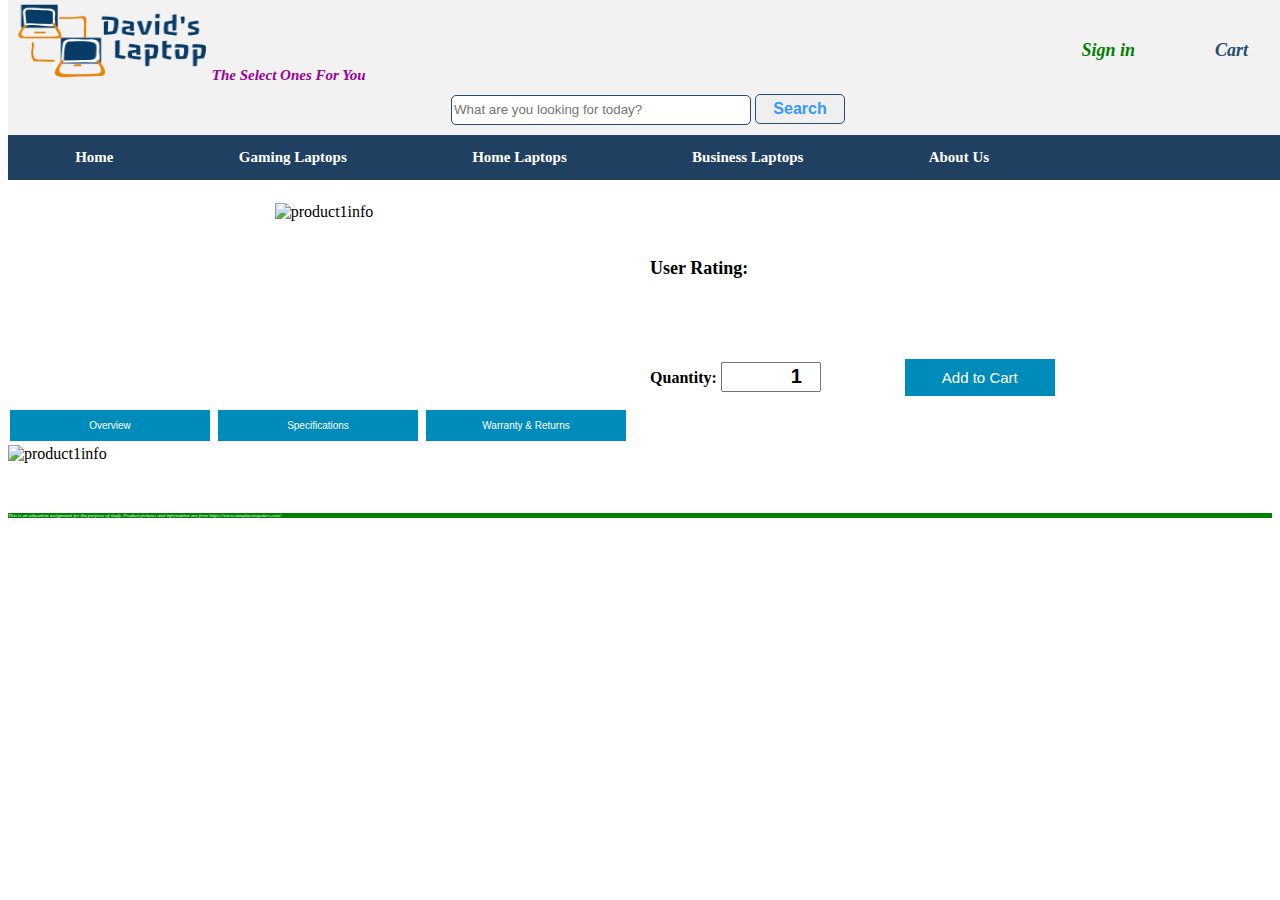
==== prd.html @ 8c68f87a "first git" ====
<!DOCTYPE html>
<html lang="en">
	<head>
		<meta charset="UTF-8">
		<meta name="viewport" content="width=device-width, initial-scale=1.0">	
		<title>product 0</title>
		<!--  external link for rating stars  -->
		<link rel="stylesheet" href="https://cdnjs.cloudflare.com/ajax/libs/font-awesome/4.7.0/css/font-awesome.min.css">
		<link rel="stylesheet"  href="css/product-page-style.css">
		<script src="js/loadProduct.js" defer></script>
	</head>
	<body>
	  <!-- general container for grid layout -->
	  <div class="container">
	    <div class="header">
			<div class="subheader">
				 <img src="images/logo.png" alt="logo" width="200"; height="80">
				  The Select Ones For You
				<a href=""style="color:#254d74;font-size:18px;">Cart</a>
				<a href="" style="color:green;font-size:18px;">Sign in</a>		
			</div>
			<div class="search">
				<form id="searchForm" action="SearchPage.html">
					<input type="text" id="searchBar" name="search123" placeholder="What are you looking for today?" style="width:300px;height:30px;border:1.5px solid #254d74;border-radius: 5px;color:#254d74;">
					<input type="submit" value="Search" id="searchButton" onsubmit="return false"style="color:#3399ff;font-weight:bold;font-size:16px;border-radius: 5px;border:1.5px solid #254d74;width:90px;height:30px;">
				</form>
			</div>
			<div class="navi">
				<ul>
					<li><a href="index.html">Home</a></li>
					<li><a href="Gaming Laptops">Gaming Laptops</a></li>
					<li><a href="Home Laptops">Home Laptops</a></li>
					<li><a href="Business Laptops">Business Laptops</a></li>
					<li><a href="us">About Us</a></li>
				</ul>
			</div>
	    </div>
		<div class="subtitle" id="subtitle">
		<span>asd </span>
		</div>
	  <!-- big picture on the left -->		
		<div class="left">
			<img  alt="product1info" width="550px" height="350px" id="image">
		</div>
	  <!-- add to cart and other tools on the right -->		
		<div class="right">
			<p style="text-align:justify;font-weight:bold; margin-top:10px;" id="description">
			</p>
			<p style="text-align:left; margin-top:55px; font-size:18px;font-weight:bold;" id="rating">
				<span>User Rating:&nbsp&nbsp</span>
			</p>
			<p style="font-size:30px;font-weight:bold;text-align:left;margin-top:70px;" id="price"></p>
			
			<form action="/action_page.php" style="text-align:left; margin-top:80px;">
				<label for="quantity" style="font-weight:bold;">Quantity:</label>
				<input type="number" id="quantity" name="quantity" min="1"
				style="width: 100px; height:30px; margin-right:30px;font-size:20px;font-weight:bold;text-align:right;" value="1">
				<input type="submit" value="Add to Cart" style="border:none;color:white;padding:10px;text-align:center;text-decoration: none;font-size: 15px;margin-left:50px;width:150px;
				cursor: pointer;background-color: #008CBA;">
			</form>
		</div>
	    <!-- detailed information in three tabs buttons-->		
		<div class="information">
			<div>
				<button class="infobutton" onclick="openInfo('Overview')">Overview</button>
				<button class="infobutton" onclick="openInfo('Specifications')">Specifications</button>
				<button class="infobutton" onclick="openInfo('Warranty & Returns')">Warranty & Returns</button>
			</div>			  
			<div id="Overview" class="info">	
				<img alt="product1info" width="600px" height="200px" id="ov">								
			</div>
			<div id="Specifications" class="info" style="display:none">
				<img alt="product1info" width="600px" height="200px" id="sp">							
			</div>
			<div id="Warranty & Returns" class="info" style="display:none" >			
				<img alt="product1info" width="600px" height="200px" id="wr">	
			</div>
			<!-- javascrip for showing individual tab information -->			
			<script>
				function openInfo(infoName) {
				  var i;
				  var x = document.getElementsByClassName("info");
				  for (i = 0; i < x.length; i++) {
					x[i].style.display = "none";
				  }				  
				  document.getElementById(infoName).style.display = "block";				  
				}
			</script>							
		</div>
		<div class="footer">
			This is an education assignment for the purpose of study. Product pictures and information are from https://www.canadacomputers.com/.				
		</div>
	  </div>
	</body>
</html>
---- css/product-page-style.css ----
/* unify sizing */
*{
box-sizing: border-box;			
}
/* use grid layout */
.container{
	display: grid;
	grid-template-columns: 16.67% 16.67% 16.67% 16.67% 16.67% 16.67%;
	grid-gap:0px;
	grid-template-areas:
	'header header header header header header'
	'subtitle subtitle subtitle subtitle subtitle subtitle'
	'left left left right right right'
	'information information information information information information'
	'footer footer footer footer footer footer';
}
.header{
	grid-area:header;
	position:fixed;
	z-index:10;
	top:0;
	width:100%;
	background-color:#f2f2f2;

}
.subheader{
	font-style: oblique;
	font-size: 15px;
	font-weight: bold;
	color: #990099;
}
.subheader a{
	float: right;
	padding:0px 40px;
	padding-top:40px;
	font-size:15px;
	text-decoration: none;
}
.search{	
	text-align:center;
	margin-top:10px;
	margin-bottom:10px;
}				
.navi ul{
	list-style-type: none;
	margin: 0;
	padding: 0;
	overflow: hidden;
	background-color: #1f4060;
	font-weight:bold;
	font-size:15px;				
}
.navi li{
	display: inline-block;			
	padding-right:3%;
	padding-left: 4%;
}
.navi a{
	display: block;
	color: white;
	text-align: center;
	padding: 14px 16px;
	text-decoration: none;
}
.navi a:hover{
	background-color: #111;
}
.subtitle{
	margin-top:185px;
	grid-area: subtitle;
	font-weight:bold;
	font-size:20px;
	color:#1039f2;
}
.left,.right{
	padding: 10px;
	text-align: center;				
}
button{
	border: none;
	color: white;
	padding: 10px 20px;
	text-align: center;
	text-decoration: none;
	font-size: 10px;
	margin: 4px 2px;
	cursor: pointer;
	background-color: #008CBA;
	width:200px;
}	
.left{
	grid-area: left;				
}
.right{
	grid-area: right;
	overflow: hidden;
}
/* style for rating star */
.checked {
	color: orange;
}
.information{
	grid-area:information;
}
.footer{
	background-color: green;
	grid-area: footer;
	font-size:5px;
	font-style:italic;
	color:white;
	margin-top:50px;
}
/* screen size responsive,using 1050px because
of relatively larger picture size.*/			
@media (max-width: 1050px) {
	.container{
	grid-template-areas: 
	'header header header header header header' 
	'subtitle subtitle subtitle subtitle subtitle subtitle'
	'left left left left left left' 
	'right right right right right right' 				
	'information information information information information information'
	'footer footer footer footer footer footer';
	}
	.header .navi,.header .subheader a{
	display:none;
	}
}		
</style>
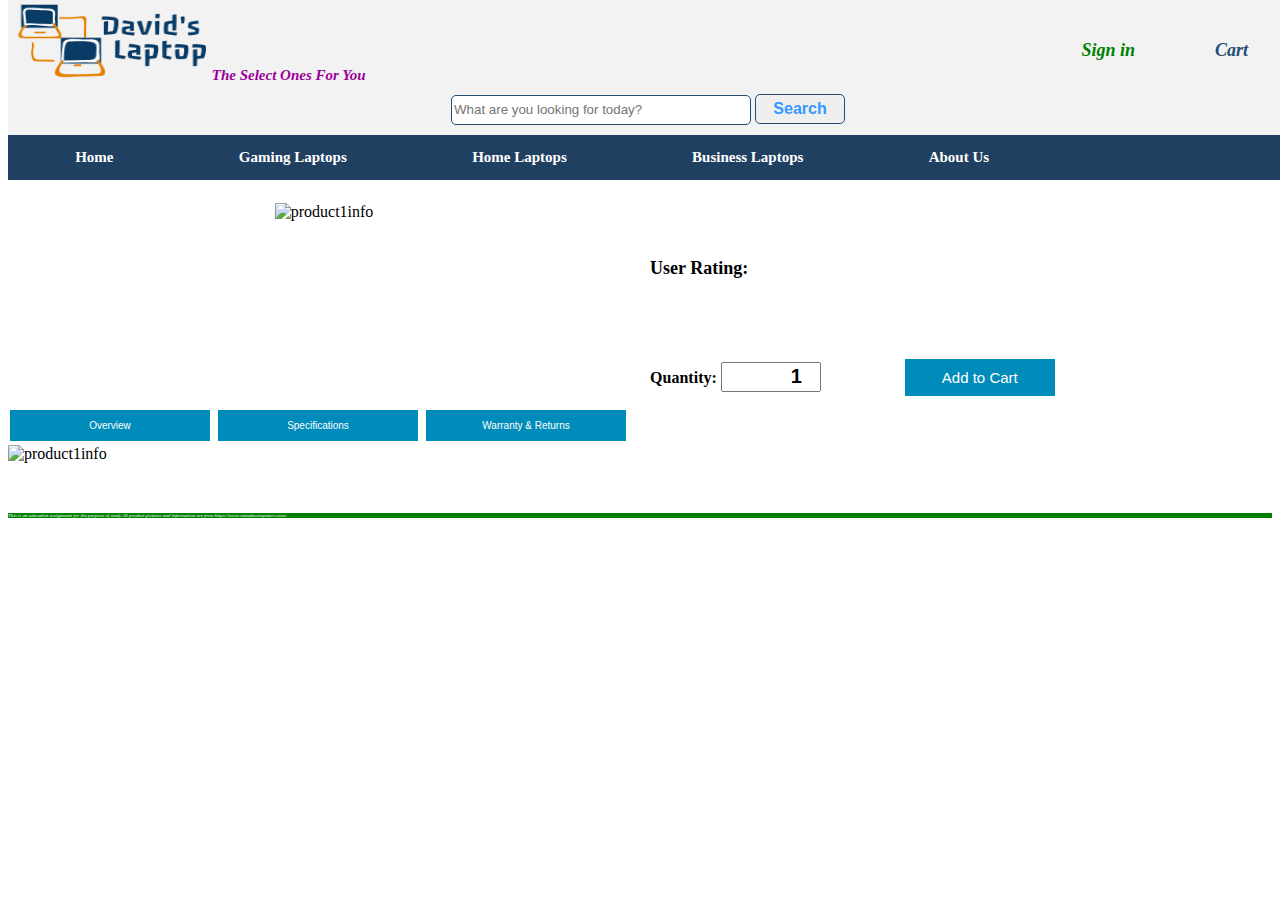
==== commit 73f49aa2: "try modification" ====
--- a/prd.html
+++ b/prd.html
@@ -88,7 +88,7 @@
 			</script>							
 		</div>
 		<div class="footer">
-			This is an education assignment for the purpose of study. Product pictures and information are from https://www.canadacomputers.com/.				
+			This is an education assignment for the purpose of study.All product pictures and information are from https://www.canadacomputers.com/.				
 		</div>
 	  </div>
 	</body>
